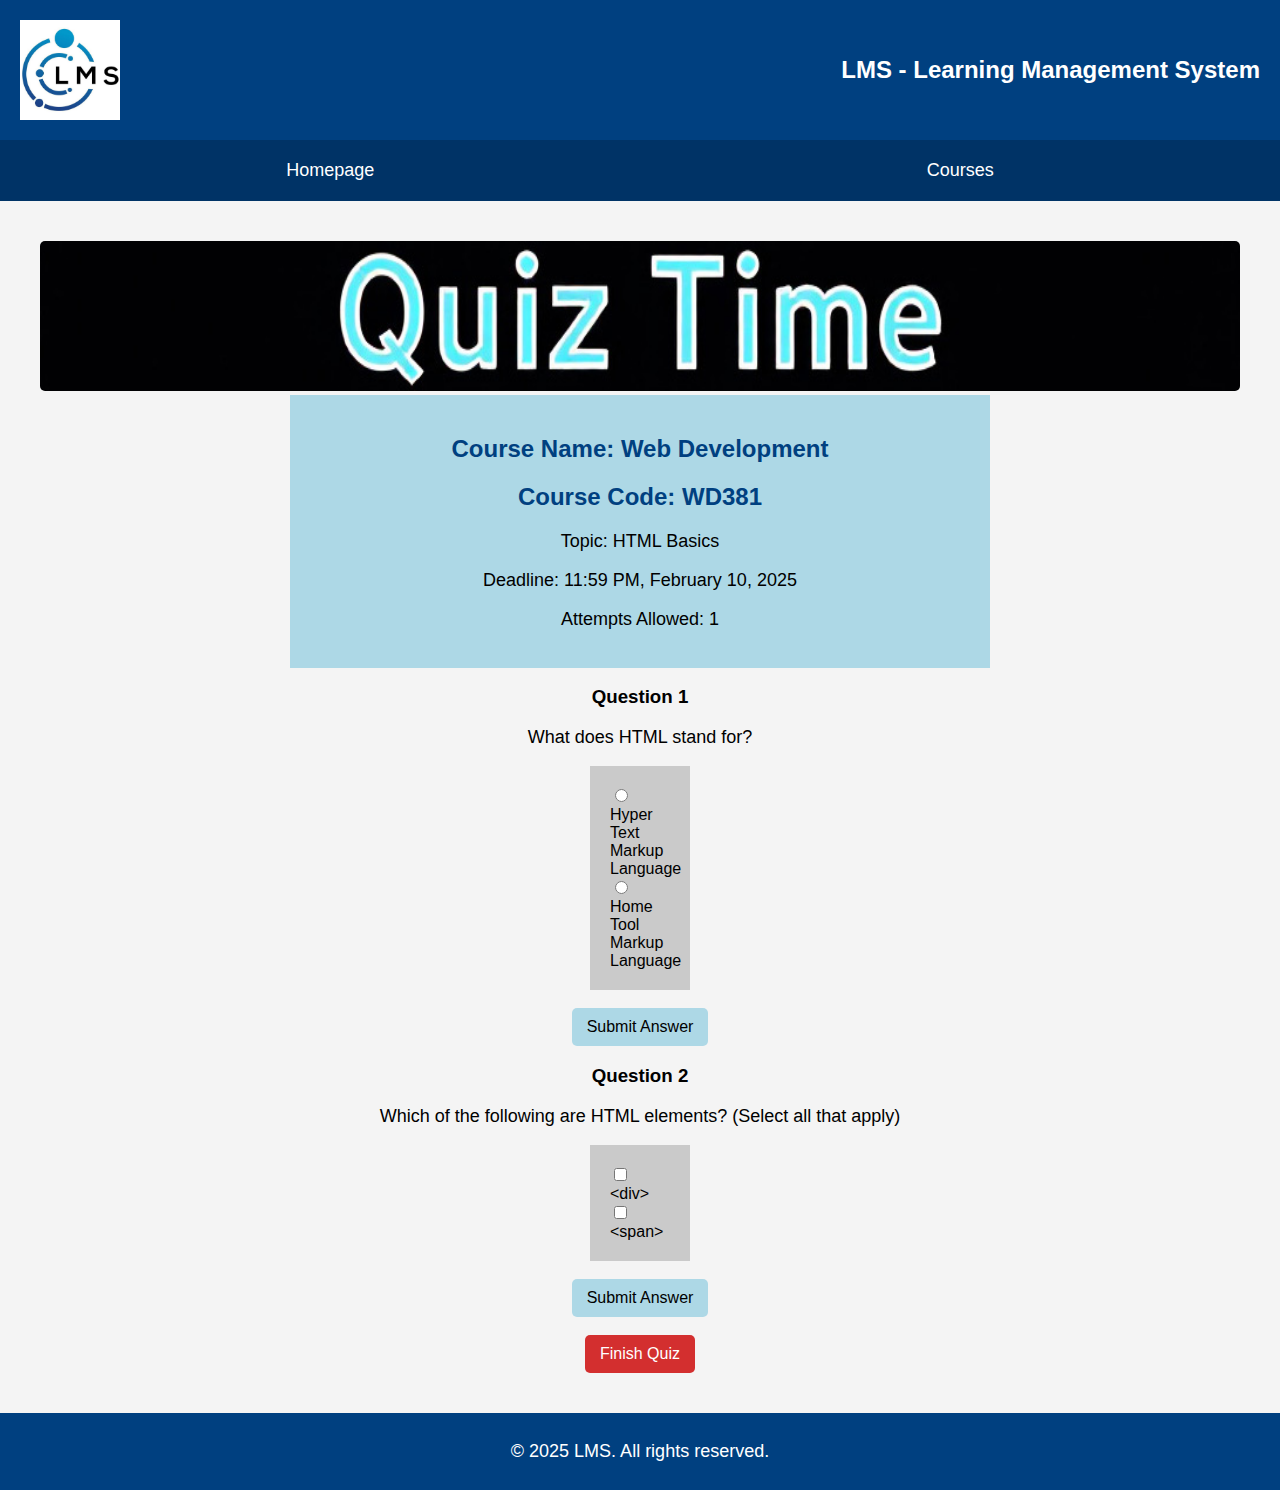
==== attempt_quiz.html @ 49aabf87 "Added assignment 2 solution" ====
<!DOCTYPE html>
<html lang="en">
<head>
    <meta charset="UTF-8">
    <meta name="viewport" content="width=device-width, initial-scale=1.0">
    <title>Attempt Quiz - LMS</title>
    <link rel="stylesheet" type="text/css" href="styles.css">
</head>
<body>
    <header>
        <img src="logo.jpg" alt="LMS Logo" style="width: 100px; height: 100px;">
        <h1>LMS - Learning Management System</h1>
    </header>
    <div>
        <nav>
            <a href="index.html">Homepage</a>
            <a href="course_view.html">Courses</a> 
        </nav>
    </div>
    <main class="attemptquiz">
        <img src="banner.jpg" alt="Quiz Banner" style="width: 100%;">
        <div class="quizdetails">
            <h2>Course Name: Web Development</h2>
            <h2>Course Code: WD381</h2>
            <p>Topic: HTML Basics</p>
            <p>Deadline: 11:59 PM, February 10, 2025</p>
            <p>Attempts Allowed: 1</p>
        </div>
        
        <h3>Question 1</h3>
        <p>What does HTML stand for?</p>
        <div class="Qs">
            <input type="radio" id="q1a" name="q1" value="Hyper Text Markup Language">
            <label for="q1a">Hyper Text Markup Language</label><br>
            <input type="radio" id="q1b" name="q1" value="Home Tool Markup Language">
            <label for="q1b">Home Tool Markup Language</label><br>
        </div>
        <br>
        <button class="ans">Submit Answer</button>
        
        <h3>Question 2</h3>
        <p>Which of the following are HTML elements? (Select all that apply)</p>
        <div class="Qs">
        <input type="checkbox" id="q2a" name="q2" value="<div>">
        <label for="q2a">&lt;div&gt;</label><br>
        <input type="checkbox" id="q2b" name="q2" value="<span>">
        <label for="q2b">&lt;span&gt;</label><br>
        </div>
        <br>
        <button class="ans">Submit Answer</button>
        
        <br><br>
        <a href="leaderboard.html">
            <button class="FinQz">Finish Quiz</button>
        </a>
    </main>
    <footer>
        <p>&copy; 2025 LMS. All rights reserved.</p>
    </footer>
</body>
</html>
---- styles.css ----
/* Global Styles */
body {
    font-family: Arial, sans-serif;
    margin: 0;
    padding: 0;
    background-color: #f4f4f4;
}

/* Header */
header {
    background-color: #004080; /* Deep blue */
    color: white;
    padding: 20px;
    margin: 0;
    display: flex;
    align-items: center;
    justify-content: space-between; /* Align logo left, text right */
}

header img {
    width: 80px;
    height: 80px;
}

header h1 {
    margin: 0;
    font-size: 24px;
}

/* Navigation Bar */
nav {
    background-color: #003366; /* Dark blue */
    padding: 10px;
    display: flex;
    justify-content: space-around; /* Even spacing */
}

nav a {
    color: white;
    text-decoration: none;
    font-size: 18px;
    padding: 10px 10px;
}

nav a:hover {
    text-decoration: underline;
}

/* Main Content */
main[class="login"], main[class="index"] {
    padding: 20px;
    text-align: center;
    align-items: center;
    
    margin: 20px auto;
    max-width: 90%;
}

/* Login Form */
form {
    display: flex;
    flex-direction: column;
    align-items: center;
    background-color: #d4d4d4;
    box-shadow: 10px 10px 15px rgba(0, 0, 0, 0.1);
    border-radius: 30px;
    padding: 30px;
    margin: 0px 150px 0px 150px;
    max-width: 100%;
}

input[type="text"], input[type="password"] {
    width: 250px;
    padding: 10px;
    margin: 10px 0;
    border-radius: 5px;
    border: 3px solid #b2b2b2;
    background-color: lightyellow;
}

/* Buttons */
main button {
    background-color: #008000;
    color: white;
    padding: 10px 15px;
    border: none;
    cursor: pointer;
    font-size: 16px;
    border-radius: 5px;
}

main button:hover {
    background-color: #006600;
}

main a[href="#"]{
    color: #004080;
    text-decoration: none;
}

main a[href="#"]:hover {
    text-decoration: underline;
}

/* Course View */
main[class="courseview"] {
    padding: 20px;
    text-align: center;
    align-items: center;
    
    margin: 20px;
    max-width: 100%;
}

select{
    background-color: lightyellow;
    border-radius: 5px;
    padding: 5px;
}

table {
    margin-top: 20px;
    width: 100%;
}

table[class="cv"] td {
    text-align: center;
    padding: 20px;
    margin: 0 15px 10px 0;
    background-color: #e6f2ff;
    border-radius: 10px;
    box-shadow: 10px 10px 15px rgba(0, 0, 0, 0.1);
}

table[class="cv"] td img {
    width: 100%;
    border-radius: 5px;
}

/* Pending Courses */
button[class="accept"] {
    background-color: #4CAF50;
}
button[class="accept"]:hover {
    background-color: #265e28;
}

button[class="decline"] {
    background-color: #D32F2F;
}

button[class="decline"]:hover {
    background-color: #821b1b;
}
/* Attempt Quiz */

main[class="attemptquiz"] {
    padding: 20px;
    text-align: center;
    align-items: center;
    
    margin: 20px;
    max-width: 100%;
}

main[class="attemptquiz"] img {
    width: 100%;
    height: 150px;
    border-radius: 5px;
}

main[class="attemptquiz"] div[class="quizdetails"] {
    margin: 0 250px 0 250px;
    background-color: lightblue;
    padding: 20px;
    text-align: center;
}

main[class="attemptquiz"] div[class="Qs"] {
    margin: 0 550px 0 550px;
    background-color: #cacaca;
    padding: 20px;
    text-align: left;
}

button[class="ans"]{
    background-color: lightblue;
    color: black;
}

button[class="ans"]:hover {
    background-color: #003366;
    color: white;
}

button[class="FinQz"] {
    background-color: #D32F2F;
}

button[class="FinQz"]:hover {
    background-color: #821b1b;
}

h2 {
    color: #004080;
}

p {
    font-size: 18px;
}

/* Leaderboard */
main[class="leaderboard"] tr[class="heading"]{
    background-color: #4CAF50; 
    color: white;
    font-size: 36px;
}

table[class="leadertab"]{
    
    border-collapse: separate; 
    width: 100%; 
    text-align: center;
    font-size: 20px;
}

tr[class="first"]{
    background-color: #FFD700;
}

tr[class="second"]{
    background-color: #C0C0C0;
}

tr[class="third"]{
    background-color: #CD7F32;
}

tr[class="odd"]{
    background-color: #f9f9f9;
}

tr[class="even"]{
    background-color: #e4e2e2;
}

table[class="leadertab"] td img {
    width: 100%;
    border-radius: 50px;
    border: 1px solid #000000;
}

/* Footer */
footer {
    background-color: #004080;
    color: white;
    text-align: center;
    padding: 10px;
    margin-top: 20px;
}
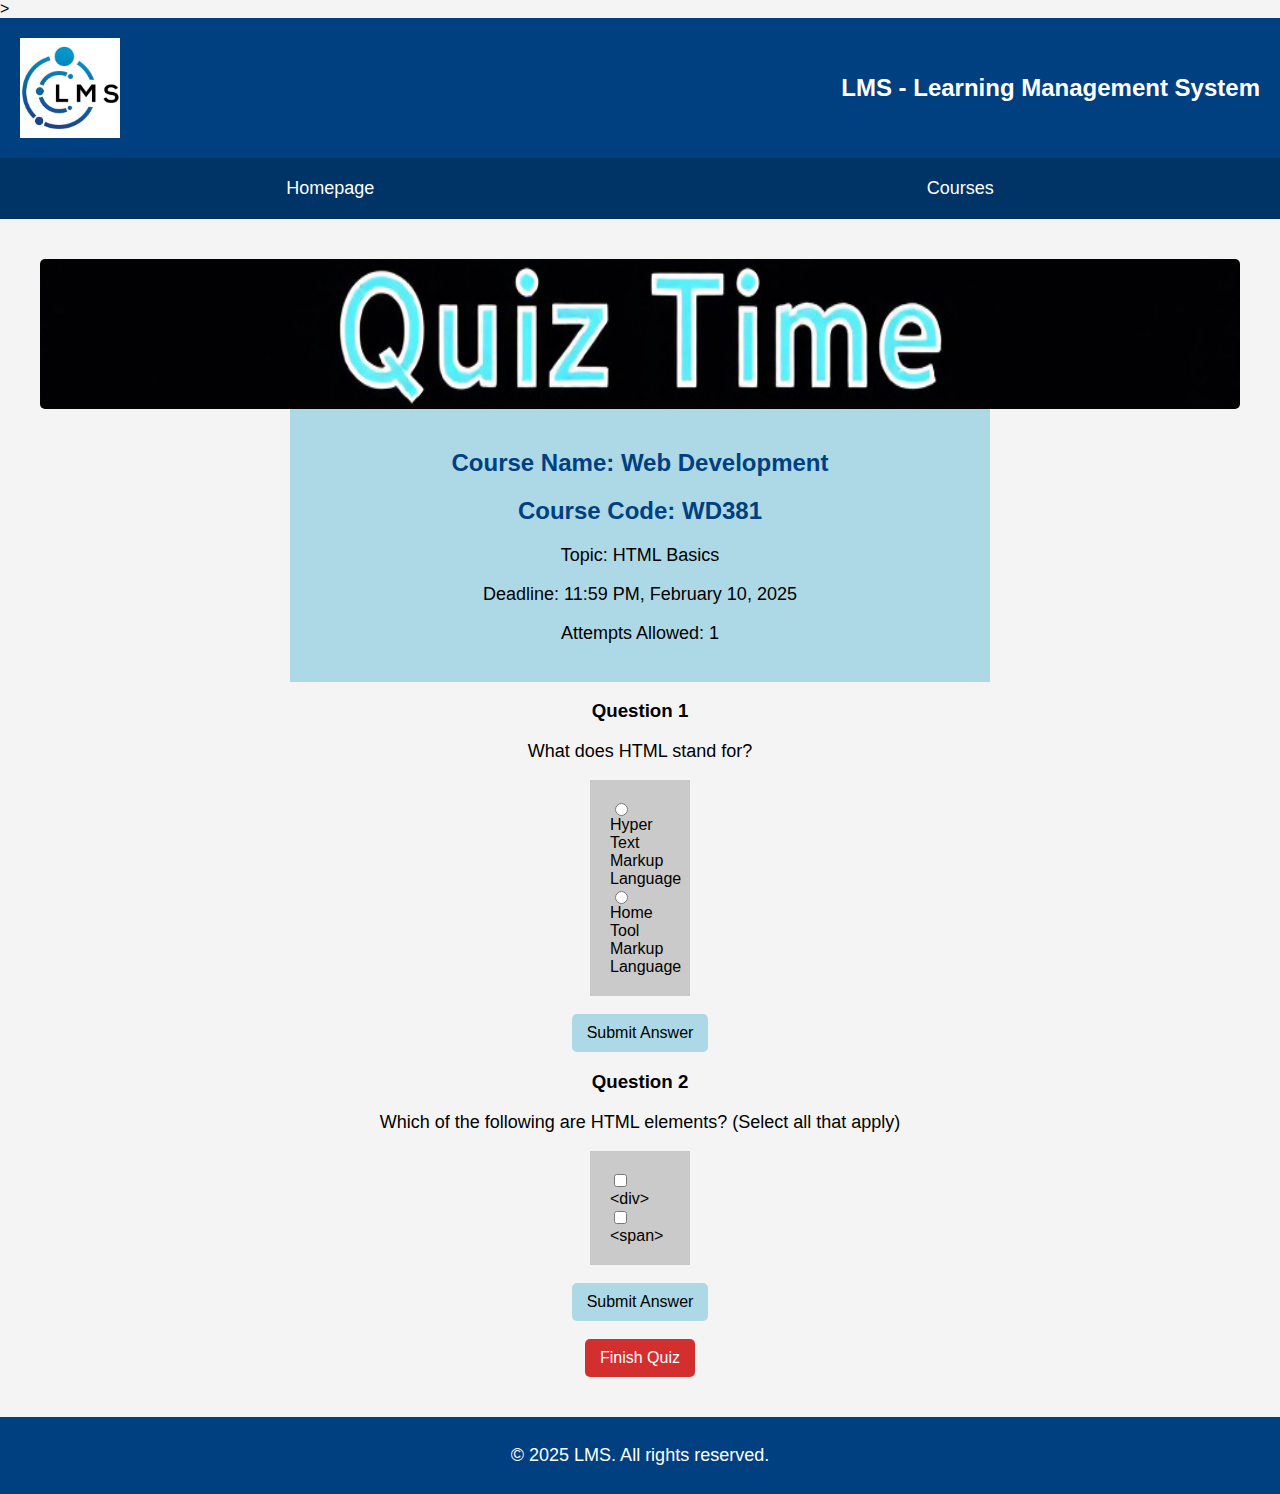
==== commit 0649e22b: "Added note" ====
--- a/attempt_quiz.html
+++ b/attempt_quiz.html
@@ -1,3 +1,9 @@
+<!--
+Note: Parts of the code for JavaScript are written after
+Submit quiz button so that the input.checked function 
+could work
+-->>
+
 <!DOCTYPE html>
 <html lang="en">
 <head>
@@ -7,6 +13,27 @@
     <link rel="stylesheet" type="text/css" href="styles.css">
 </head>
 <body>
+    <script>
+        var counterTime = 600;
+        var timePassed = 0;
+        var score = 0;
+
+        var x = setInterval(() => {
+
+            timePassed = timePassed + 1;
+            let min = Math.floor((counterTime - timePassed)/60);
+            let seconds = (counterTime - timePassed)%60;
+            document.getElementById("demo").innerHTML = (min<10 ? "0" + min : min) + ":" + (seconds<10 ? "0" + seconds : seconds) + "s";
+
+            if((counterTime - timePassed) == 0){
+                window.location.href = 'leaderboard.html';
+
+            }
+
+            
+        }, 1000);
+
+    </script>
     <header>
         <img src="logo.jpg" alt="LMS Logo" style="width: 100px; height: 100px;">
         <h1>LMS - Learning Management System</h1>
@@ -22,6 +49,7 @@
         <div class="quizdetails">
             <h2>Course Name: Web Development</h2>
             <h2>Course Code: WD381</h2>
+            <h2 id="demo"></h2>
             <p>Topic: HTML Basics</p>
             <p>Deadline: 11:59 PM, February 10, 2025</p>
             <p>Attempts Allowed: 1</p>
@@ -36,23 +64,76 @@
             <label for="q1b">Home Tool Markup Language</label><br>
         </div>
         <br>
-        <button class="ans">Submit Answer</button>
+        <button class="ans" onclick="checkInputs1()">Submit Answer</button>
         
         <h3>Question 2</h3>
         <p>Which of the following are HTML elements? (Select all that apply)</p>
         <div class="Qs">
-        <input type="checkbox" id="q2a" name="q2" value="<div>">
-        <label for="q2a">&lt;div&gt;</label><br>
-        <input type="checkbox" id="q2b" name="q2" value="<span>">
-        <label for="q2b">&lt;span&gt;</label><br>
+            <input type="checkbox" id="q2a" name="q2" value="<div>">
+            <label for="q2a">&lt;div&gt;</label><br>
+            <input type="checkbox" id="q2b" name="q2" value="<span>">
+            <label for="q2b">&lt;span&gt;</label><br>
         </div>
         <br>
-        <button class="ans">Submit Answer</button>
+        <button class="ans" onclick="checkInputs2()">Submit Answer</button>
+
+
         
         <br><br>
         <a href="leaderboard.html">
-            <button class="FinQz">Finish Quiz</button>
+            <button class="FinQz" onclick="submission()">Finish Quiz</button>
         </a>
+        <script>
+
+            var option1 = document.getElementById("q1a");
+            var option2 = document.getElementById("q1b");
+            var option3 = document.getElementById("q2a");
+            var option4 = document.getElementById("q2b");
+            var called1 = false;
+            var called2 = false;                          
+            
+            function checkInputs1(){
+                if(called1){
+                    alert("Already submitted question")
+                }
+                else if(option1.checked){
+                    alert("Question submitted")
+                    score = score + 50;
+                    called1 = true;
+                }
+                
+                else if(option2.checked){
+                    alert("Question submitted")
+                    called1 = true;
+                }
+
+                else if(!(option1.checked) && !(option2.checked)){
+                    alert("Please choose an option for question 1");
+                }
+            }
+
+            function checkInputs2() {
+                if (called2) {
+                    alert("Already submitted question");
+                }
+                else if(!(called2)){
+                    alert("Question submitted")
+                    called2 = true;
+                }
+                if(option3.checked && !(called2)){
+                    score = score + 25;
+                }
+                if(option4.checked && !(called2)){
+                    score = score + 25;
+                }   
+            }
+
+            function submission(){
+                alert(`Your final score was ` + score + `/100`)
+
+            }
+            
+        </script>
     </main>
     <footer>
         <p>&copy; 2025 LMS. All rights reserved.</p>
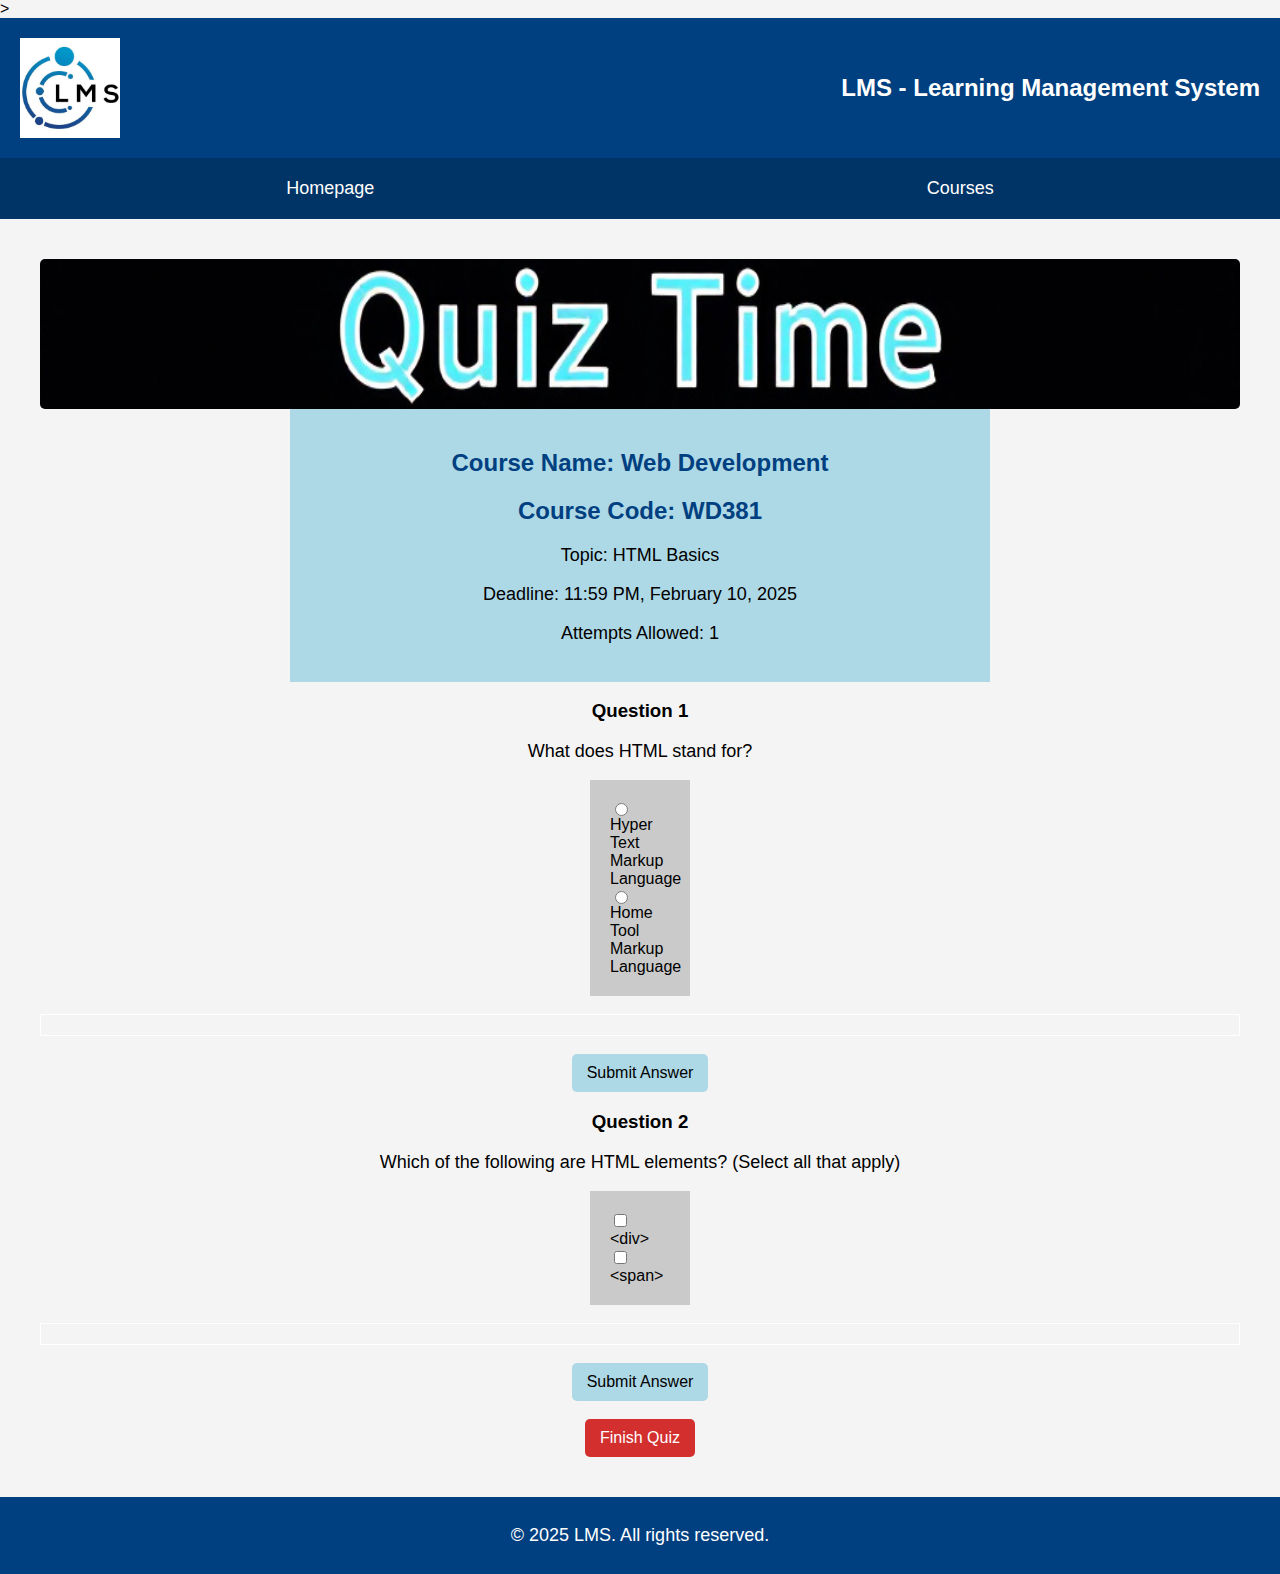
==== commit 4c356036: "Fixed both attempt quiz and login to be more visually appealing" ====
--- a/attempt_quiz.html
+++ b/attempt_quiz.html
@@ -33,6 +33,18 @@
             
         }, 1000);
 
+        function displayMessage1(message) {
+            var messageBox = document.getElementById("messageBox1");
+            messageBox.innerHTML = message;
+            messageBox.style.borderColor = 'black';
+        }
+
+        function displayMessage2(message) {
+            var messageBox = document.getElementById("messageBox2");
+            messageBox.innerHTML = message;
+            messageBox.style.borderColor = 'black';
+        }
+
     </script>
     <header>
         <img src="logo.jpg" alt="LMS Logo" style="width: 100px; height: 100px;">
@@ -64,6 +76,8 @@
             <label for="q1b">Home Tool Markup Language</label><br>
         </div>
         <br>
+        <div id="messageBox1" class="message-box" style="border: 1px solid white; padding:10px"></div>
+        <br>
         <button class="ans" onclick="checkInputs1()">Submit Answer</button>
         
         <h3>Question 2</h3>
@@ -75,12 +89,14 @@
             <label for="q2b">&lt;span&gt;</label><br>
         </div>
         <br>
+        <div id="messageBox2" class="message-box" style="border: 1px solid white; padding:10px"></div>
+        <br>
         <button class="ans" onclick="checkInputs2()">Submit Answer</button>
 
 
         
         <br><br>
-        <a href="leaderboard.html">
+        <a>
             <button class="FinQz" onclick="submission()">Finish Quiz</button>
         </a>
         <script>
@@ -94,16 +110,16 @@
             
             function checkInputs1(){
                 if(called1){
-                    alert("Already submitted question")
+                    displayMessage1("Already submitted question");
                 }
                 else if(option1.checked){
-                    alert("Question submitted")
+                    displayMessage1("Question submitted");
                     score = score + 50;
                     called1 = true;
                 }
                 
                 else if(option2.checked){
-                    alert("Question submitted")
+                    displayMessage1("Question submitted");
                     called1 = true;
                 }
 
@@ -114,22 +130,30 @@
 
             function checkInputs2() {
                 if (called2) {
-                    alert("Already submitted question");
+                    displayMessage2("Already submitted question");
                 }
                 else if(!(called2)){
-                    alert("Question submitted")
+                    displayMessage2("Question submitted");
                     called2 = true;
+
+                    if(option3.checked){
+                    score = score + 25;
+                    }
+                    if(option4.checked){
+                        score = score + 25;
+                    }   
                 }
-                if(option3.checked && !(called2)){
-                    score = score + 25;
-                }
-                if(option4.checked && !(called2)){
-                    score = score + 25;
-                }   
             }
 
             function submission(){
-                alert(`Your final score was ` + score + `/100`)
+                if(called1 && called2){
+                    alert(`Your final score was ` + score + `/100`);
+                    window.location.href = 'leaderboard.html';
+                }
+                else{
+                    alert('Failed to submit one or more questions');
+                }
+                
 
             }
             
--- a/styles.css
+++ b/styles.css
@@ -137,6 +137,10 @@
     border-radius: 5px;
 }
 
+table[class="cv"] td:hover{
+    background-color: #ffffff;
+}
+
 /* Pending Courses */
 button[class="accept"] {
     background-color: #4CAF50;
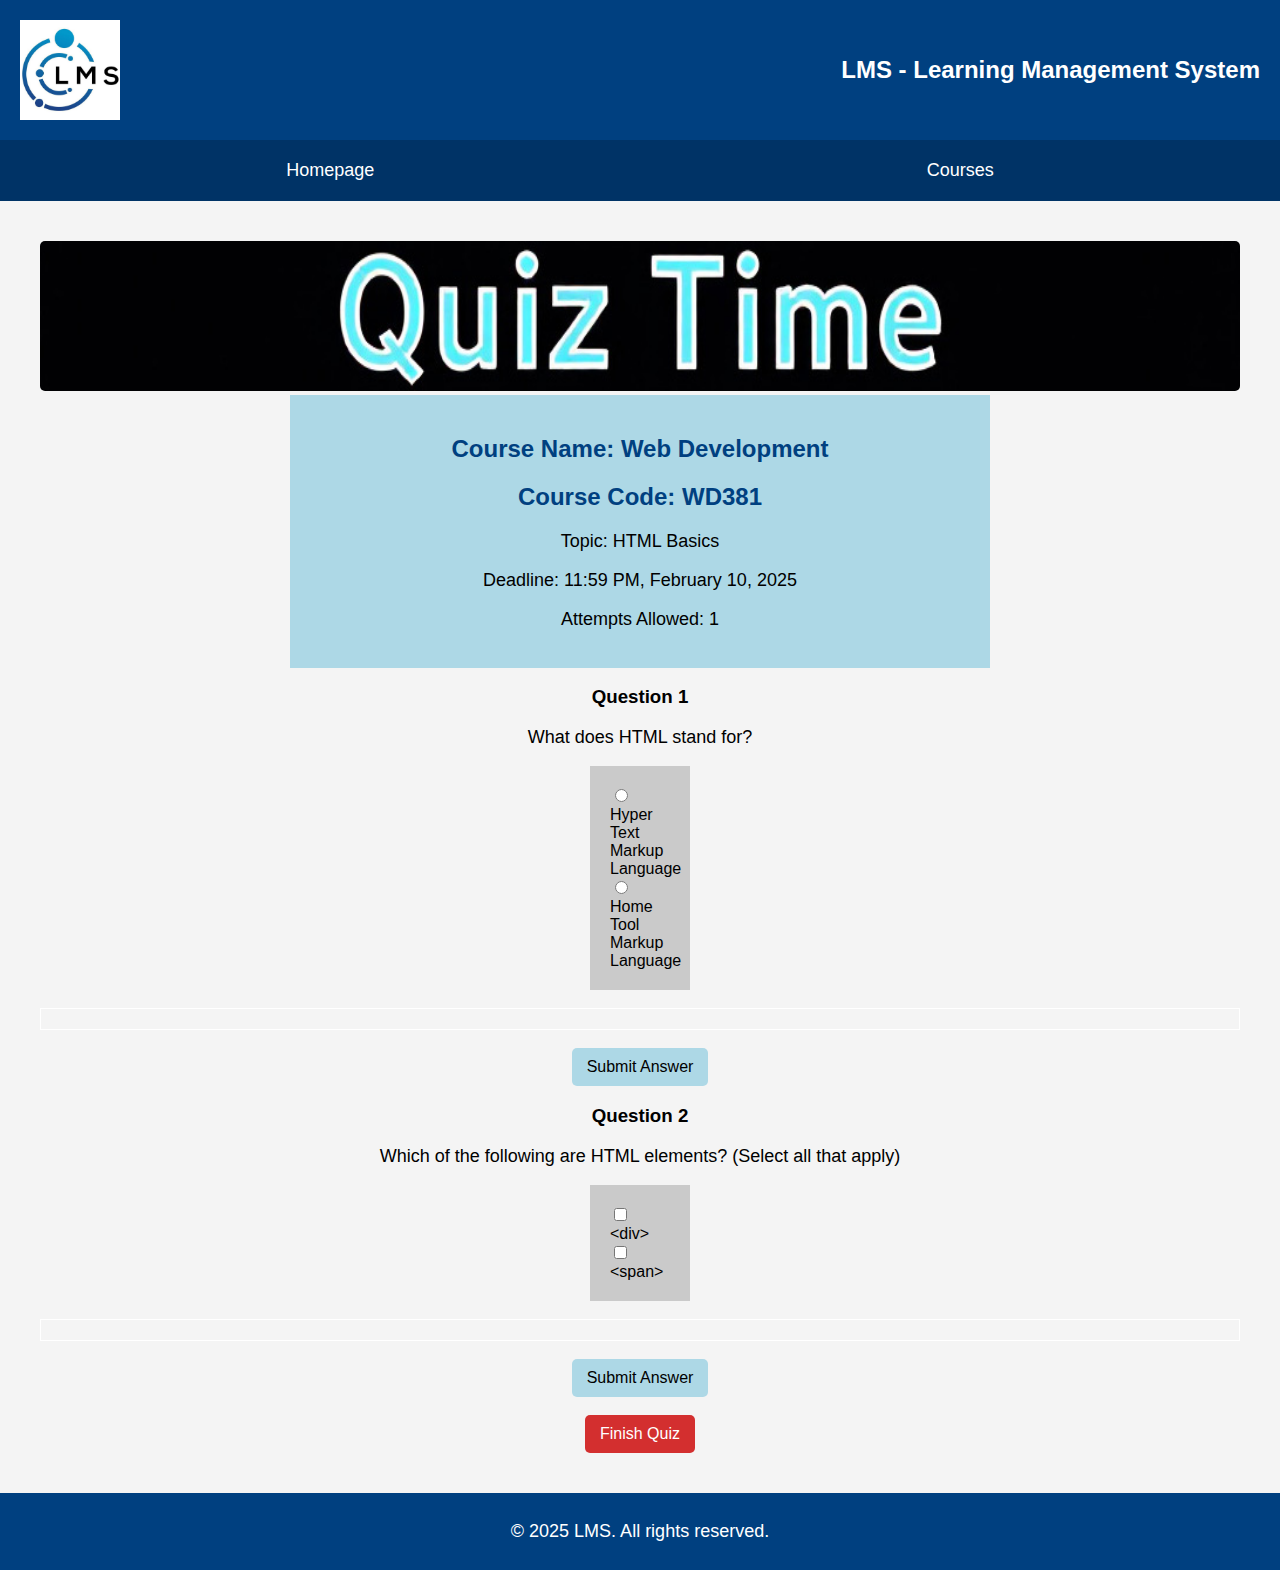
==== commit 523f6818: "Fixed small typo." ====
--- a/attempt_quiz.html
+++ b/attempt_quiz.html
@@ -2,7 +2,7 @@
 Note: Parts of the code for JavaScript are written after
 Submit quiz button so that the input.checked function 
 could work
--->>
+-->
 
 <!DOCTYPE html>
 <html lang="en">
--- a/styles.css
+++ b/styles.css
@@ -78,6 +78,18 @@
     background-color: lightyellow;
 }
 
+.signup{
+    background-color: #4CAF50;
+    padding : 10px;
+    border-radius: 5px;
+    margin: 10px;
+    opacity: 0.5;
+}
+
+.signup:hover{
+    background-color: #45A049;
+    opacity: 1.0;
+}
 /* Buttons */
 main button {
     background-color: #008000;
